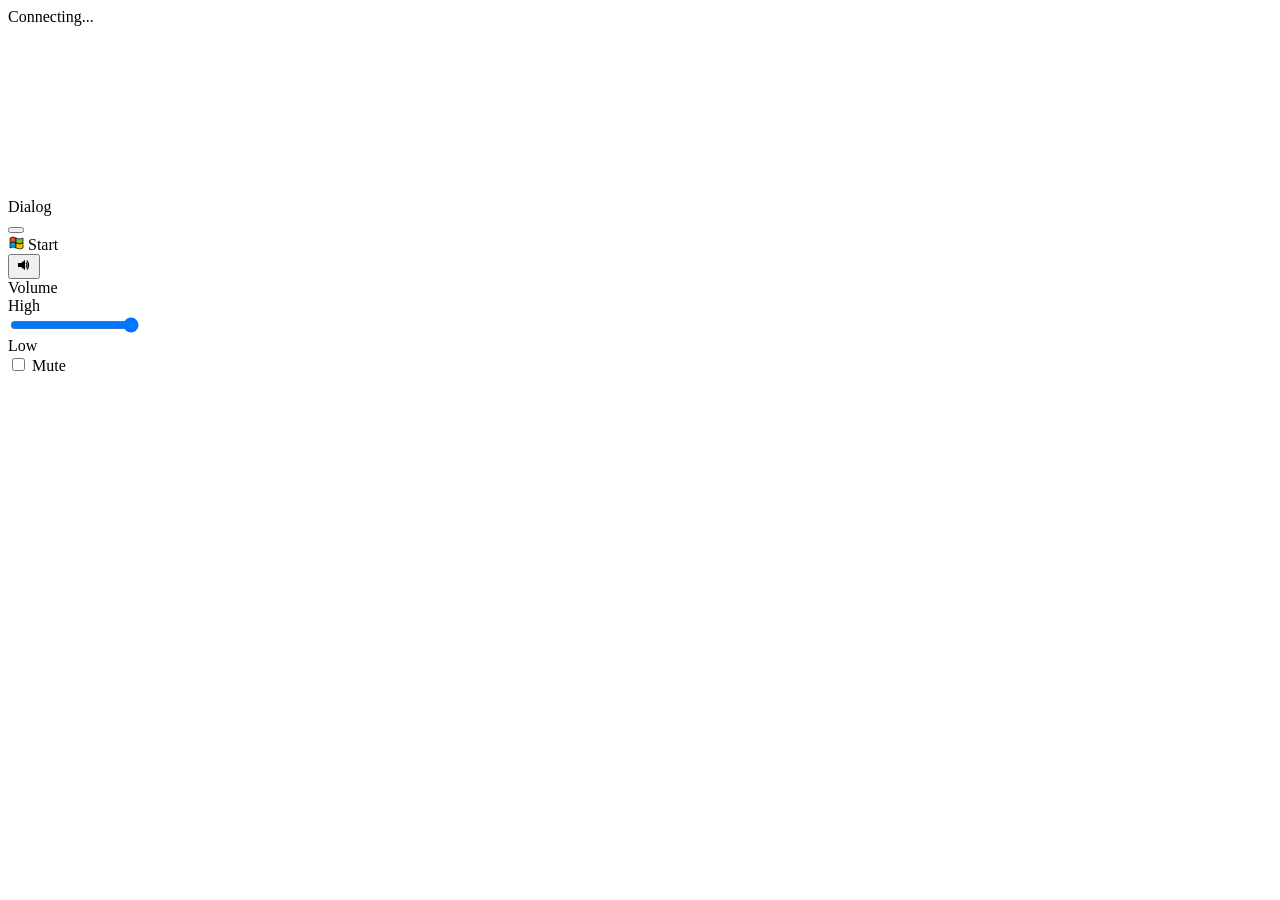
==== src/gui/index.html @ 6f07555f "fix: volume slider broken by CSP + cross-browser vertical slider CSP script-src 'self' was blocking " ====
<!DOCTYPE html>
<html lang="en">
<head>
    <meta charset="UTF-8">
    <meta name="viewport" content="width=device-width, initial-scale=1.0">
    <title>Zine</title>
    <link rel="stylesheet" href="/win2k.css">
</head>
<body>
    <!-- Desktop Background with File Icons -->
    <div id="desktop-area"></div>

    <div id="status">Connecting...</div>

    <!-- Main Application Window -->
    <div id="main-window" class="win2k-window" role="application" style="top: 50%; left: 50%; transform: translate(-50%, -50%);">
        <div class="resize-handle resize-n" data-dir="n"></div>
        <div class="resize-handle resize-s" data-dir="s"></div>
        <div class="resize-handle resize-w" data-dir="w"></div>
        <div class="resize-handle resize-e" data-dir="e"></div>
        <div class="resize-handle resize-nw" data-dir="nw"></div>
        <div class="resize-handle resize-ne" data-dir="ne"></div>
        <div class="resize-handle resize-sw" data-dir="sw"></div>
        <div class="resize-handle resize-se" data-dir="se"></div>
        <div class="win2k-titlebar" id="main-titlebar">
            <div class="win2k-titlebar-text">
                <img id="titlebar-icon" alt="" style="width: 16px; height: 16px; display: none;">
                <span id="window-title"></span>
            </div>
            <div class="win2k-titlebar-buttons">
                <button class="win2k-titlebar-btn" onclick="minimizeWindow()" aria-label="Minimize"><div class="btn-glyph btn-minimize"></div></button>
                <button class="win2k-titlebar-btn" onclick="maximizeWindow()" aria-label="Maximize"><div class="btn-glyph btn-maximize"></div></button>
                <button class="win2k-titlebar-btn" onclick="closeWindow()" aria-label="Close"><div class="btn-glyph btn-close"></div></button>
            </div>
        </div>
        <div id="menu-bar" role="menubar"></div>
        <div id="game-container">
            <div class="canvas-inset">
                <canvas id="screen" aria-label="Application display"></canvas>
                <textarea id="edit-control" aria-label="Text editor" style="display:none;"></textarea>
            </div>
        </div>
    </div>

    <!-- Dialog Overlay -->
    <div id="dialog-overlay" class="win2k-window win2k-dialog" role="dialog" aria-labelledby="dialog-title">
        <div class="win2k-titlebar" id="dialog-titlebar">
            <div class="win2k-titlebar-text">
                <span id="dialog-title">Dialog</span>
            </div>
            <div class="win2k-titlebar-buttons">
                <button class="win2k-titlebar-btn" onclick="closeDialog()" aria-label="Close dialog"><div class="btn-glyph btn-close"></div></button>
            </div>
        </div>
        <div class="win2k-content" id="dialog-content"></div>
    </div>

    <!-- Taskbar -->
    <div id="taskbar">
        <div class="taskbar-start">
            <img src="assets/start.svg" class="win-flag" width="16" height="16" alt="Start">
            <span>Start</span>
        </div>
        <div class="taskbar-window-btn active" id="taskbar-app-btn">
            <img id="taskbar-icon" alt="" style="width: 16px; height: 16px; display: none;">
            <span id="taskbar-title"></span>
        </div>
        <div class="taskbar-tray">
            <button type="button" class="tray-volume" id="tray-volume" aria-label="Volume" onclick="toggleVolumePopup(event)">
                <svg viewBox="0 0 16 16" width="16" height="16" class="volume-icon">
                    <polygon points="2,6 2,10 5,10 9,13 9,3 5,6" fill="currentColor"/>
                    <path id="vol-wave1" d="M10,5.5 Q12,8 10,10.5" fill="none" stroke="currentColor" stroke-width="1.2"/>
                    <path id="vol-wave2" d="M11,3.5 Q14,8 11,12.5" fill="none" stroke="currentColor" stroke-width="1.2"/>
                    <line id="vol-mute-line" x1="2" y1="3" x2="14" y2="13" stroke="red" stroke-width="2" style="display:none"/>
                </svg>
            </button>
            <div class="volume-popup" id="volume-popup">
                <div class="volume-popup-title">Volume</div>
                <div class="volume-slider-container">
                    <div class="volume-label-hi">High</div>
                    <input type="range" id="volume-slider" min="0" max="100" value="100"
                           class="volume-range" aria-label="Volume"
                           oninput="onVolumeSliderChange(this.value)">
                    <div class="volume-label-lo">Low</div>
                </div>
                <label class="volume-mute-label">
                    <input type="checkbox" id="volume-mute" onchange="onMuteToggle(this.checked)">
                    Mute
                </label>
            </div>
        </div>
        <div class="taskbar-clock" id="taskbar-clock"></div>
    </div>

    <!-- Taskbar Right-Click Context Menu -->
    <div id="taskbar-context-menu" class="taskbar-context-menu"></div>

    <script src="/van.min.js"></script>
    <script src="/app.js"></script>
</body>
</html>
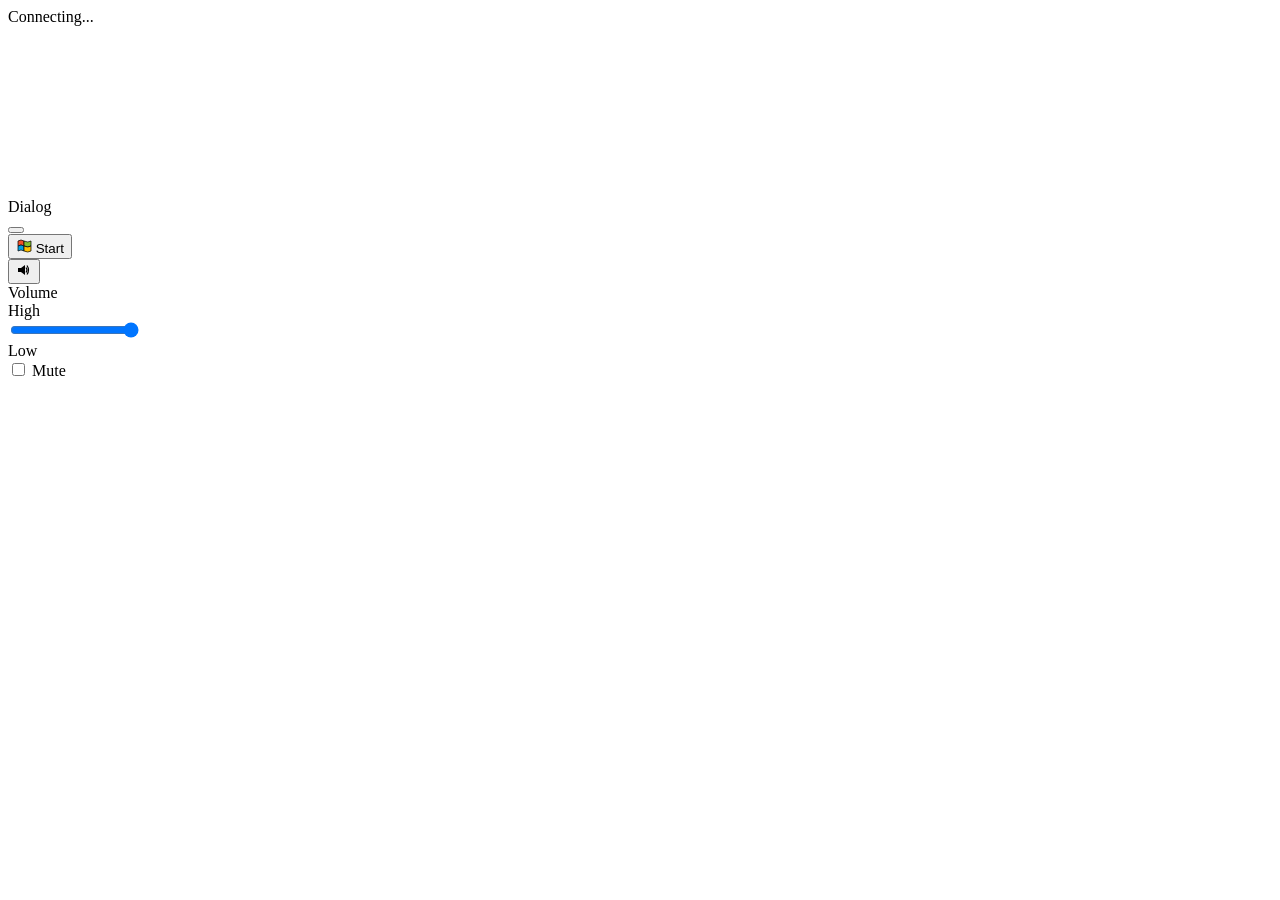
==== commit 82f93d82: "fix: make the web desktop's Start button, dialogs, and dismissal behave consistently" ====
--- a/src/gui/index.html
+++ b/src/gui/index.html
@@ -4,6 +4,7 @@
     <meta charset="UTF-8">
     <meta name="viewport" content="width=device-width, initial-scale=1.0">
     <title>Zine</title>
+    <link rel="icon" href="/assets/favicon.svg" type="image/svg+xml">
     <link rel="stylesheet" href="/win2k.css">
 </head>
 <body>
@@ -24,13 +25,13 @@
         <div class="resize-handle resize-se" data-dir="se"></div>
         <div class="win2k-titlebar" id="main-titlebar">
             <div class="win2k-titlebar-text">
-                <img id="titlebar-icon" alt="" style="width: 16px; height: 16px; display: none;">
+                <img id="titlebar-icon" alt="" src="[data-uri]" style="width: 16px; height: 16px; display: none;">
                 <span id="window-title"></span>
             </div>
             <div class="win2k-titlebar-buttons">
-                <button class="win2k-titlebar-btn" onclick="minimizeWindow()" aria-label="Minimize"><div class="btn-glyph btn-minimize"></div></button>
-                <button class="win2k-titlebar-btn" onclick="maximizeWindow()" aria-label="Maximize"><div class="btn-glyph btn-maximize"></div></button>
-                <button class="win2k-titlebar-btn" onclick="closeWindow()" aria-label="Close"><div class="btn-glyph btn-close"></div></button>
+                <button class="win2k-titlebar-btn" onclick="minimizeWindow()" aria-label="Minimize"><span class="btn-glyph btn-minimize"></span></button>
+                <button class="win2k-titlebar-btn" onclick="maximizeWindow()" aria-label="Maximize"><span class="btn-glyph btn-maximize"></span></button>
+                <button class="win2k-titlebar-btn" onclick="closeWindow()" aria-label="Close"><span class="btn-glyph btn-close"></span></button>
             </div>
         </div>
         <div id="menu-bar" role="menubar"></div>
@@ -49,7 +50,7 @@
                 <span id="dialog-title">Dialog</span>
             </div>
             <div class="win2k-titlebar-buttons">
-                <button class="win2k-titlebar-btn" onclick="closeDialog()" aria-label="Close dialog"><div class="btn-glyph btn-close"></div></button>
+                <button class="win2k-titlebar-btn" onclick="closeDialog()" aria-label="Close dialog"><span class="btn-glyph btn-close"></span></button>
             </div>
         </div>
         <div class="win2k-content" id="dialog-content"></div>
@@ -57,12 +58,12 @@
 
     <!-- Taskbar -->
     <div id="taskbar">
-        <div class="taskbar-start">
-            <img src="assets/start.svg" class="win-flag" width="16" height="16" alt="Start">
+        <button type="button" class="taskbar-start" id="start-button" aria-haspopup="true" aria-expanded="false">
+            <img src="assets/start.svg" class="win-flag" width="16" height="16" alt="">
             <span>Start</span>
-        </div>
+        </button>
         <div class="taskbar-window-btn active" id="taskbar-app-btn">
-            <img id="taskbar-icon" alt="" style="width: 16px; height: 16px; display: none;">
+            <img id="taskbar-icon" alt="" src="[data-uri]" style="width: 16px; height: 16px; display: none;">
             <span id="taskbar-title"></span>
         </div>
         <div class="taskbar-tray">
@@ -92,10 +93,13 @@
         <div class="taskbar-clock" id="taskbar-clock"></div>
     </div>
 
+    <!-- Start Menu -->
+    <div id="start-menu" class="taskbar-context-menu"></div>
+
     <!-- Taskbar Right-Click Context Menu -->
     <div id="taskbar-context-menu" class="taskbar-context-menu"></div>
 
-    <script src="/van.min.js"></script>
-    <script src="/app.js"></script>
+    <script defer src="/van.min.js"></script>
+    <script defer src="/app.js"></script>
 </body>
 </html>
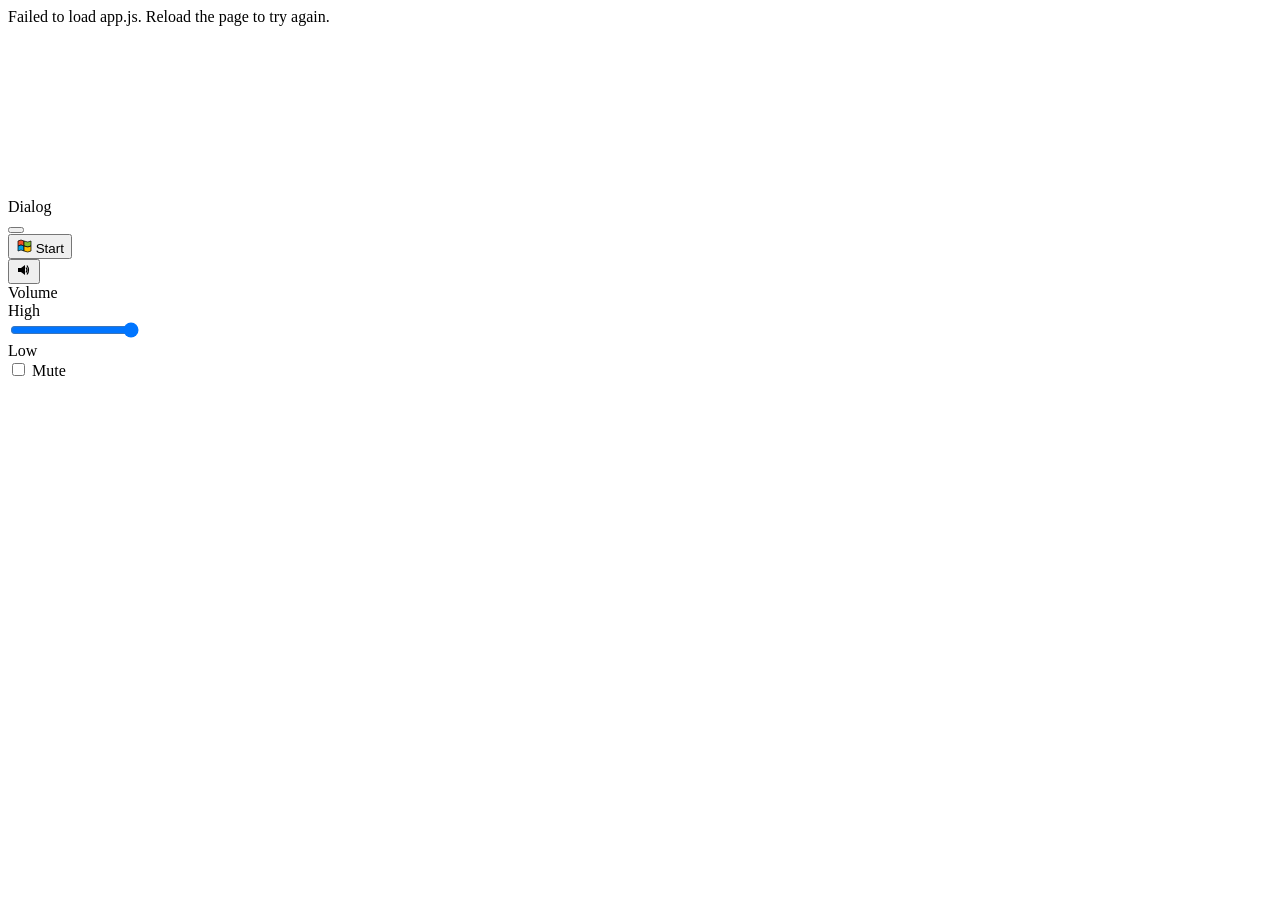
==== commit a8ba8ca2: "perf: reuse one keep-alive connection for the web UI's static assets" ====
--- a/src/gui/index.html
+++ b/src/gui/index.html
@@ -26,7 +26,7 @@
         <div class="win2k-titlebar" id="main-titlebar">
             <div class="win2k-titlebar-text">
                 <img id="titlebar-icon" alt="" src="[data-uri]" style="width: 16px; height: 16px; display: none;">
-                <span id="window-title"></span>
+                <span id="window-title" dir="auto"></span>
             </div>
             <div class="win2k-titlebar-buttons">
                 <button class="win2k-titlebar-btn" onclick="minimizeWindow()" aria-label="Minimize"><span class="btn-glyph btn-minimize"></span></button>
@@ -38,7 +38,7 @@
         <div id="game-container">
             <div class="canvas-inset">
                 <canvas id="screen" aria-label="Application display"></canvas>
-                <textarea id="edit-control" aria-label="Text editor" style="display:none;"></textarea>
+                <textarea id="edit-control" dir="auto" aria-label="Text editor" style="display:none;"></textarea>
             </div>
         </div>
     </div>
@@ -47,7 +47,7 @@
     <div id="dialog-overlay" class="win2k-window win2k-dialog" role="dialog" aria-labelledby="dialog-title">
         <div class="win2k-titlebar" id="dialog-titlebar">
             <div class="win2k-titlebar-text">
-                <span id="dialog-title">Dialog</span>
+                <span id="dialog-title" dir="auto">Dialog</span>
             </div>
             <div class="win2k-titlebar-buttons">
                 <button class="win2k-titlebar-btn" onclick="closeDialog()" aria-label="Close dialog"><span class="btn-glyph btn-close"></span></button>
@@ -64,7 +64,7 @@
         </button>
         <div class="taskbar-window-btn active" id="taskbar-app-btn">
             <img id="taskbar-icon" alt="" src="[data-uri]" style="width: 16px; height: 16px; display: none;">
-            <span id="taskbar-title"></span>
+            <span id="taskbar-title" dir="auto"></span>
         </div>
         <div class="taskbar-tray">
             <button type="button" class="tray-volume" id="tray-volume" aria-label="Volume" onclick="toggleVolumePopup(event)">
@@ -99,7 +99,18 @@
     <!-- Taskbar Right-Click Context Menu -->
     <div id="taskbar-context-menu" class="taskbar-context-menu"></div>
 
-    <script defer src="/van.min.js"></script>
-    <script defer src="/app.js"></script>
+    <script>
+        // Both scripts are deferred, so a load failure is indistinguishable
+        // from a slow guest: the status line would sit on "Connecting..."
+        // forever. Report it instead.
+        function assetFailed(name) {
+            const status = document.getElementById('status');
+            status.textContent = 'Failed to load ' + name + '. Reload the page to try again.';
+            status.classList.add('error');
+            status.style.display = 'block';
+        }
+    </script>
+    <script defer src="/van.min.js" onerror="assetFailed('van.min.js')"></script>
+    <script defer src="/app.js" onerror="assetFailed('app.js')"></script>
 </body>
 </html>
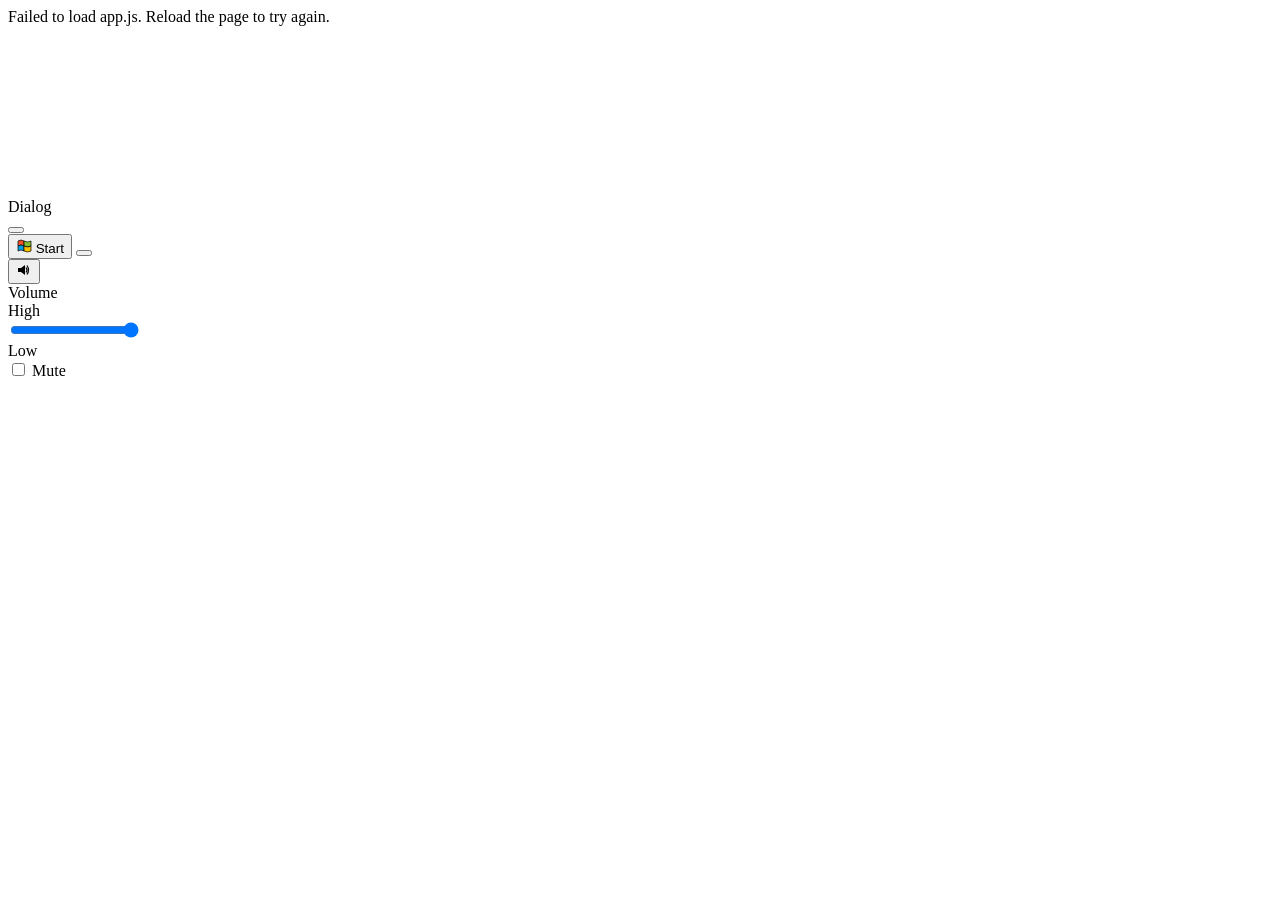
==== commit 5df5ca4b: "fix: make the browser UI keyboard operable and WCAG 2.2 AA" ====
--- a/src/gui/index.html
+++ b/src/gui/index.html
@@ -11,7 +11,7 @@
     <!-- Desktop Background with File Icons -->
     <div id="desktop-area"></div>
 
-    <div id="status">Connecting...</div>
+    <div id="status" role="status" aria-live="polite">Connecting...</div>
 
     <!-- Main Application Window -->
     <div id="main-window" class="win2k-window" role="application" style="top: 50%; left: 50%; transform: translate(-50%, -50%);">
@@ -30,7 +30,7 @@
             </div>
             <div class="win2k-titlebar-buttons">
                 <button class="win2k-titlebar-btn" onclick="minimizeWindow()" aria-label="Minimize"><span class="btn-glyph btn-minimize"></span></button>
-                <button class="win2k-titlebar-btn" onclick="maximizeWindow()" aria-label="Maximize"><span class="btn-glyph btn-maximize"></span></button>
+                <button class="win2k-titlebar-btn" id="maximize-button" onclick="maximizeWindow()" aria-label="Maximize"><span class="btn-glyph btn-maximize"></span></button>
                 <button class="win2k-titlebar-btn" onclick="closeWindow()" aria-label="Close"><span class="btn-glyph btn-close"></span></button>
             </div>
         </div>
@@ -44,7 +44,7 @@
     </div>
 
     <!-- Dialog Overlay -->
-    <div id="dialog-overlay" class="win2k-window win2k-dialog" role="dialog" aria-labelledby="dialog-title">
+    <div id="dialog-overlay" class="win2k-window win2k-dialog" role="dialog" aria-modal="true" aria-labelledby="dialog-title">
         <div class="win2k-titlebar" id="dialog-titlebar">
             <div class="win2k-titlebar-text">
                 <span id="dialog-title" dir="auto">Dialog</span>
@@ -58,24 +58,24 @@
 
     <!-- Taskbar -->
     <div id="taskbar">
-        <button type="button" class="taskbar-start" id="start-button" aria-haspopup="true" aria-expanded="false">
+        <button type="button" class="taskbar-start" id="start-button" aria-haspopup="menu" aria-controls="start-menu" aria-expanded="false">
             <img src="assets/start.svg" class="win-flag" width="16" height="16" alt="">
             <span>Start</span>
         </button>
-        <div class="taskbar-window-btn active" id="taskbar-app-btn">
+        <button type="button" class="taskbar-window-btn" id="taskbar-app-btn" aria-pressed="true">
             <img id="taskbar-icon" alt="" src="[data-uri]" style="width: 16px; height: 16px; display: none;">
             <span id="taskbar-title" dir="auto"></span>
-        </div>
+        </button>
         <div class="taskbar-tray">
-            <button type="button" class="tray-volume" id="tray-volume" aria-label="Volume" onclick="toggleVolumePopup(event)">
+            <button type="button" class="tray-volume" id="tray-volume" aria-label="Volume" aria-haspopup="dialog" aria-expanded="false" aria-controls="volume-popup" onclick="toggleVolumePopup(event)">
                 <svg viewBox="0 0 16 16" width="16" height="16" class="volume-icon">
                     <polygon points="2,6 2,10 5,10 9,13 9,3 5,6" fill="currentColor"/>
                     <path id="vol-wave1" d="M10,5.5 Q12,8 10,10.5" fill="none" stroke="currentColor" stroke-width="1.2"/>
                     <path id="vol-wave2" d="M11,3.5 Q14,8 11,12.5" fill="none" stroke="currentColor" stroke-width="1.2"/>
-                    <line id="vol-mute-line" x1="2" y1="3" x2="14" y2="13" stroke="red" stroke-width="2" style="display:none"/>
+                    <line id="vol-mute-line" x1="2" y1="3" x2="14" y2="13" stroke="currentColor" stroke-width="2" style="display:none"/>
                 </svg>
             </button>
-            <div class="volume-popup" id="volume-popup">
+            <div class="volume-popup" id="volume-popup" role="dialog" aria-label="Volume">
                 <div class="volume-popup-title">Volume</div>
                 <div class="volume-slider-container">
                     <div class="volume-label-hi">High</div>
@@ -90,14 +90,14 @@
                 </label>
             </div>
         </div>
-        <div class="taskbar-clock" id="taskbar-clock"></div>
+        <div class="taskbar-clock" id="taskbar-clock" role="timer" aria-label="Clock"></div>
     </div>
 
     <!-- Start Menu -->
-    <div id="start-menu" class="taskbar-context-menu"></div>
+    <div id="start-menu" class="taskbar-context-menu" role="menu" aria-label="Start"></div>
 
     <!-- Taskbar Right-Click Context Menu -->
-    <div id="taskbar-context-menu" class="taskbar-context-menu"></div>
+    <div id="taskbar-context-menu" class="taskbar-context-menu" role="menu" aria-label="Window"></div>
 
     <script>
         // Both scripts are deferred, so a load failure is indistinguishable
